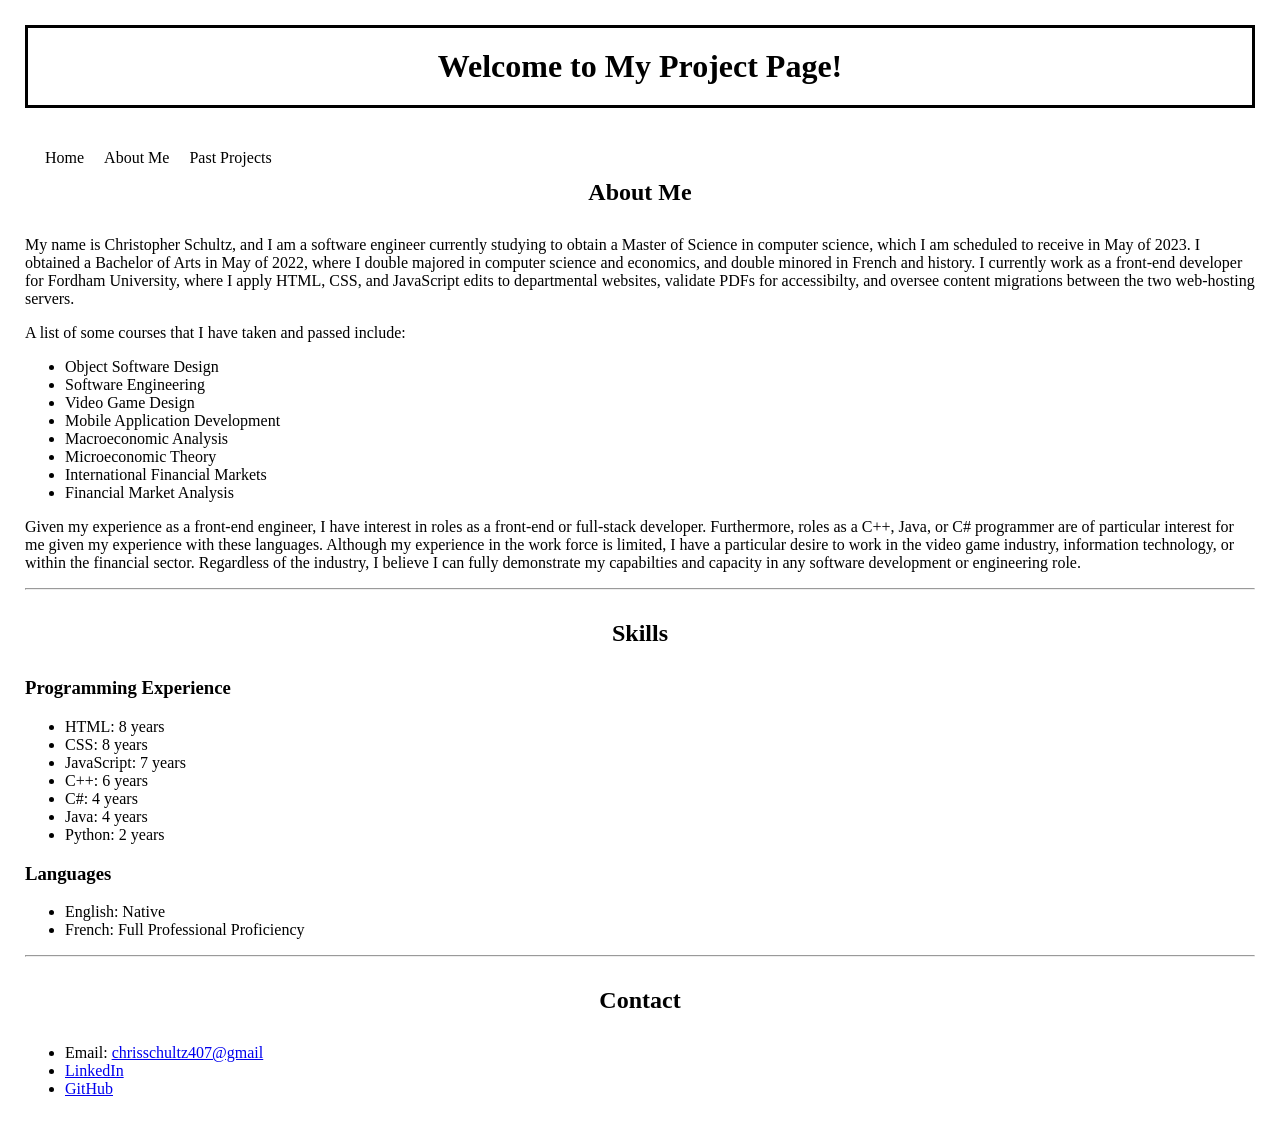
==== about-me/index.html @ 4dbb7f3b "Add files via upload" ====
<!DOCTYPE html>
<html>
<head>
	<style>
		.button {
			background-color: #4CAF50;
  			border: none;
  			color: white;
  			padding: 16px 32px;
  			text-align: center;
  			text-decoration: none;
  			display: inline-block;
  			font-size: 16px;
  			margin: 4px 2px;
  			transition-duration: 0.4s;
  			cursor: pointer;
		}
		.buttonDOWNLOAD {
			background-color: white; 
  			color: black; 
  			border: 2px solid #4CAF50;
		}
		.buttonDOWNLOAD:hover {
			background-color: #4CAF50;
  			color: white;
		}
		ul2 {
			list-style-type: none;
			background-color: #f3f3f3;
		}
		li2 {
			float: left;
		}
		li2 a {
			display: block;
			color: black;
			background-color: white;
			text-align: center;
			padding: 10px;
			text-decoration: none;
		}
		li2 a:hover:not(.active) {
			background-color: #ddd;
		}
		li2 a.active {
			color: white;
			background-color: #04AA6D;
		}
		body {
			margin: 25px;
		}
		div {
			text-align:center;
			padding: 10px;
		}
		h1 {
			text-align: center;
			border-style: solid;
			padding: 20px;
		}
		h2 {
			padding: 10px;
			text-align:center;
		}
	</style>
<head>
  
<body>
	<h1>Welcome to My Project Page!</h1>
	<div>
	<ul2>
		<li2><a href="https://cschultz11.github.io/">Home</a></li2>
		<li2><a href="https://cschultz11.github.io/about-me/">About Me</a></li2>
		<li2><a href="https://cschultz11.github.io/past-projects/">Past Projects</a></li2>
	</ul2>
	</div>
		<h2>About Me</h2>
		<p>My name is Christopher Schultz, and I am a software engineer currently studying to obtain
		a Master of Science in computer science, which I am scheduled to receive in May of 2023. I
		obtained a Bachelor of Arts in May of 2022, where I double majored in computer science and 
		economics, and double minored in French and history. I currently work as a front-end developer
		for Fordham University, where I apply HTML, CSS, and JavaScript edits to departmental websites,
		validate PDFs for accessibilty, and oversee content migrations between the two web-hosting servers.</p>
		<p>A list of some courses that I have taken and passed include:</p>
		<ul>
			<li>Object Software Design</li>
			<li>Software Engineering</li>
			<li>Video Game Design</li>
			<li>Mobile Application Development</li>
			<li>Macroeconomic Analysis</li>
			<li>Microeconomic Theory</li>
			<li>International Financial Markets</li>
			<li>Financial Market Analysis</li>
		</ul>
		<p>Given my experience as a front-end engineer, I have interest in roles as a front-end or full-stack developer.
		Furthermore, roles as a C++, Java, or C# programmer are of particular interest for me given my experience with
		these languages. Although my experience in the work force is limited, I have a particular desire to work in the video
		game industry, information technology, or within the financial sector. Regardless of the industry, I believe I can
		fully demonstrate my capabilties and capacity in any software development or engineering role.</p>
		
	<hr class="rounded">
		<h2>Skills</h2>
		<h3>Programming Experience</h3>
		<ul>
			<li>HTML: 8 years</li>
			<li>CSS: 8 years</li>
			<li>JavaScript: 7 years</li>
			<li>C++: 6 years</li>
			<li>C#: 4 years</li>
			<li>Java: 4 years</li>
			<li>Python: 2 years</li>
		</ul>
		<h3>Languages</h3>
		<ul>
			<li>English: Native</li>
			<li>French: Full Professional Proficiency</li>
		</ul>
	<hr class="rounded">
	<h2>Contact</h2>
		<ul>
			<li>Email: <a href="mailto:chrisschultz407@gmail.com">chrisschultz407@gmail</a></li>
			<li><a href="https://www.linkedin.com/in/christopherjschultz/">LinkedIn</a></li>
			<li><a href="https://github.com/cschultz11">GitHub</a></li>
		</ul>
</body>  
</html>
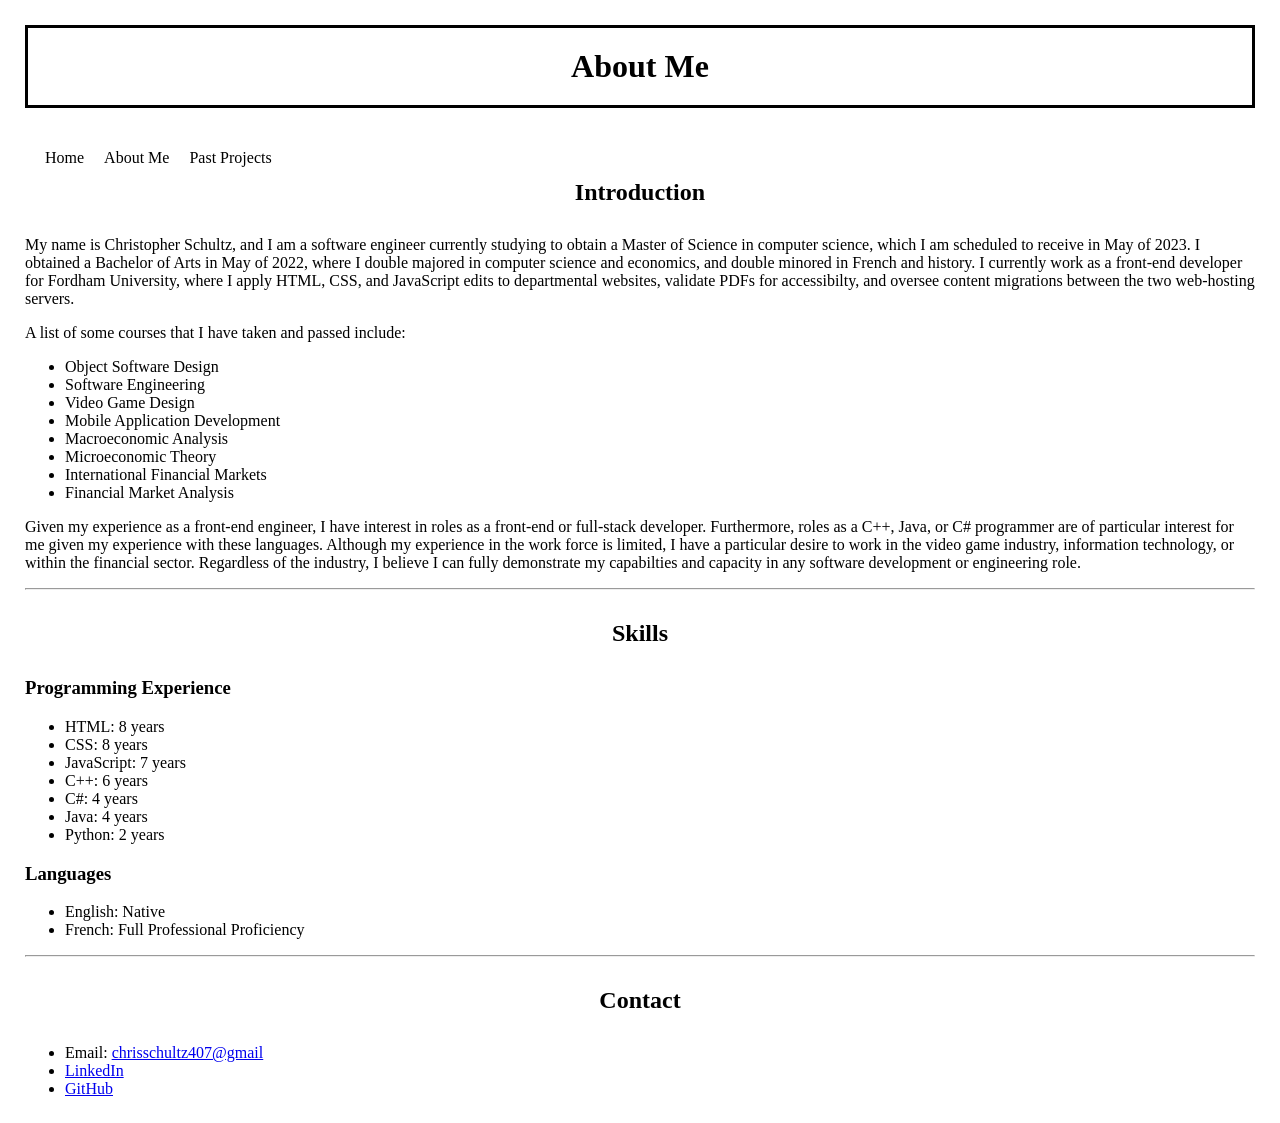
==== commit e64eec33: "Update index.html" ====
--- a/about-me/index.html
+++ b/about-me/index.html
@@ -66,7 +66,7 @@
 <head>
   
 <body>
-	<h1>Welcome to My Project Page!</h1>
+	<h1>About Me</h1>
 	<div>
 	<ul2>
 		<li2><a href="https://cschultz11.github.io/">Home</a></li2>
@@ -74,7 +74,7 @@
 		<li2><a href="https://cschultz11.github.io/past-projects/">Past Projects</a></li2>
 	</ul2>
 	</div>
-		<h2>About Me</h2>
+		<h2>Introduction</h2>
 		<p>My name is Christopher Schultz, and I am a software engineer currently studying to obtain
 		a Master of Science in computer science, which I am scheduled to receive in May of 2023. I
 		obtained a Bachelor of Arts in May of 2022, where I double majored in computer science and 
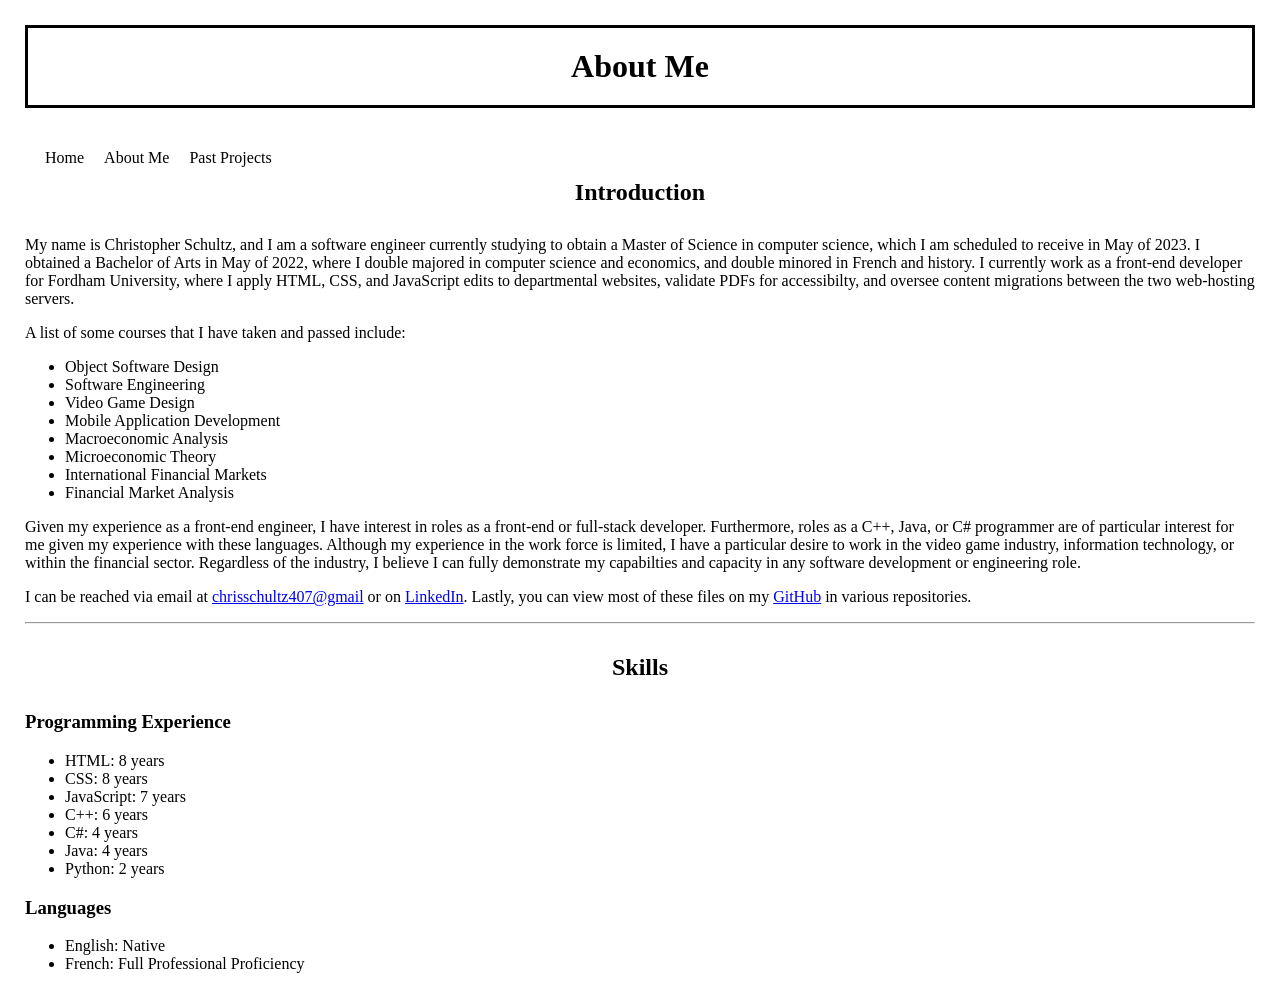
==== commit 72a8b6ac: "Update index.html" ====
--- a/about-me/index.html
+++ b/about-me/index.html
@@ -97,6 +97,9 @@
 		these languages. Although my experience in the work force is limited, I have a particular desire to work in the video
 		game industry, information technology, or within the financial sector. Regardless of the industry, I believe I can
 		fully demonstrate my capabilties and capacity in any software development or engineering role.</p>
+		<p>I can be reached via email at <a href="mailto:chrisschultz407@gmail.com">chrisschultz407@gmail</a> or on
+		<a href="https://www.linkedin.com/in/christopherjschultz/">LinkedIn</a>. Lastly, you can view most of these files on my
+		<a href="https://github.com/cschultz11">GitHub</a> in various repositories.
 		
 	<hr class="rounded">
 		<h2>Skills</h2>
@@ -115,12 +118,5 @@
 			<li>English: Native</li>
 			<li>French: Full Professional Proficiency</li>
 		</ul>
-	<hr class="rounded">
-	<h2>Contact</h2>
-		<ul>
-			<li>Email: <a href="mailto:chrisschultz407@gmail.com">chrisschultz407@gmail</a></li>
-			<li><a href="https://www.linkedin.com/in/christopherjschultz/">LinkedIn</a></li>
-			<li><a href="https://github.com/cschultz11">GitHub</a></li>
-		</ul>
 </body>  
 </html>
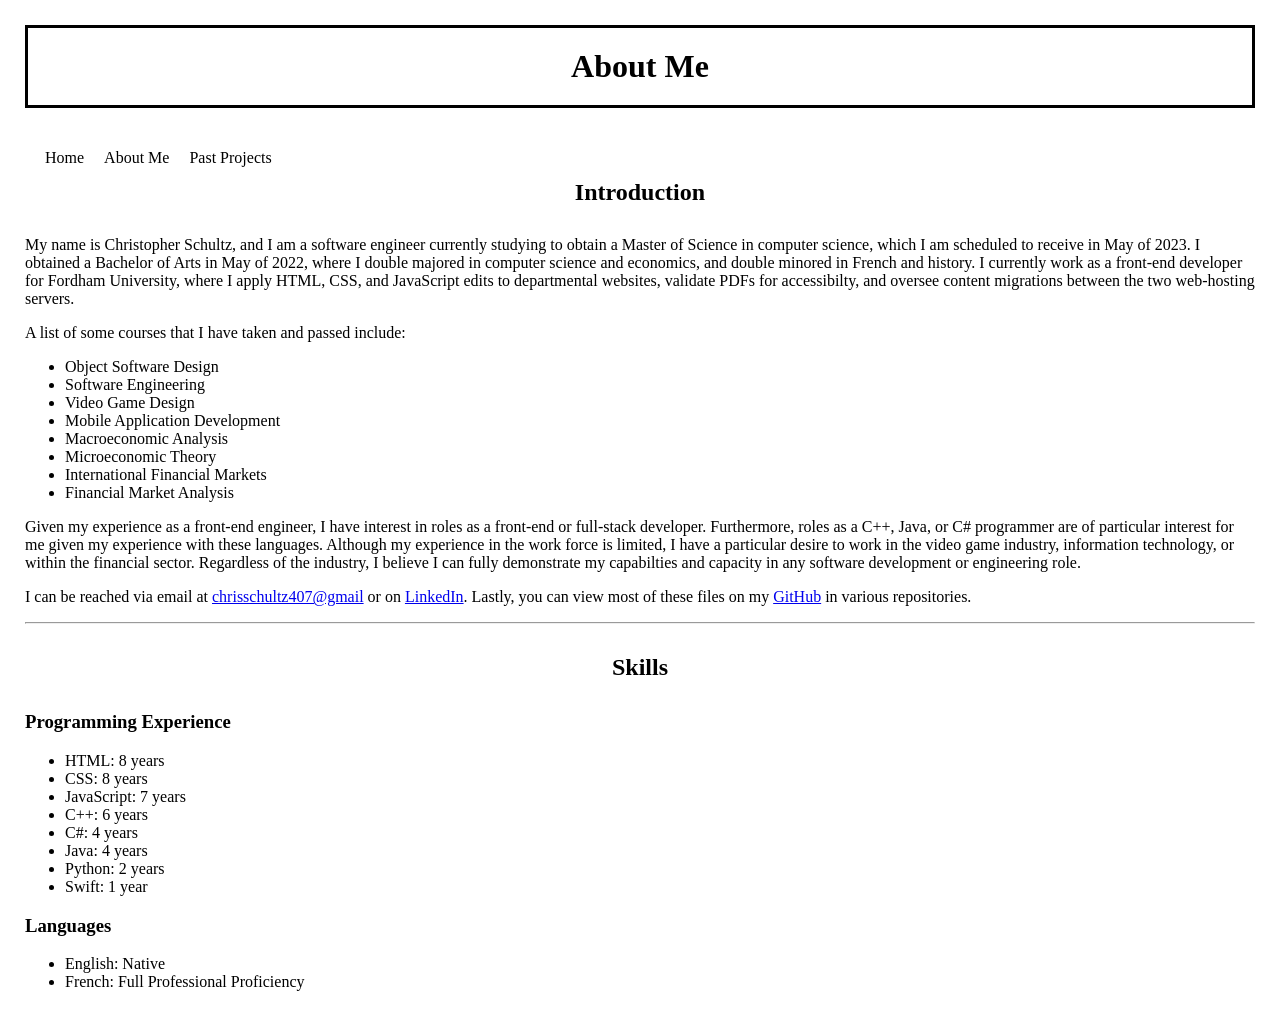
==== commit f33905cf: "Update index.html" ====
--- a/about-me/index.html
+++ b/about-me/index.html
@@ -112,6 +112,7 @@
 			<li>C#: 4 years</li>
 			<li>Java: 4 years</li>
 			<li>Python: 2 years</li>
+			<li>Swift: 1 year</li>
 		</ul>
 		<h3>Languages</h3>
 		<ul>
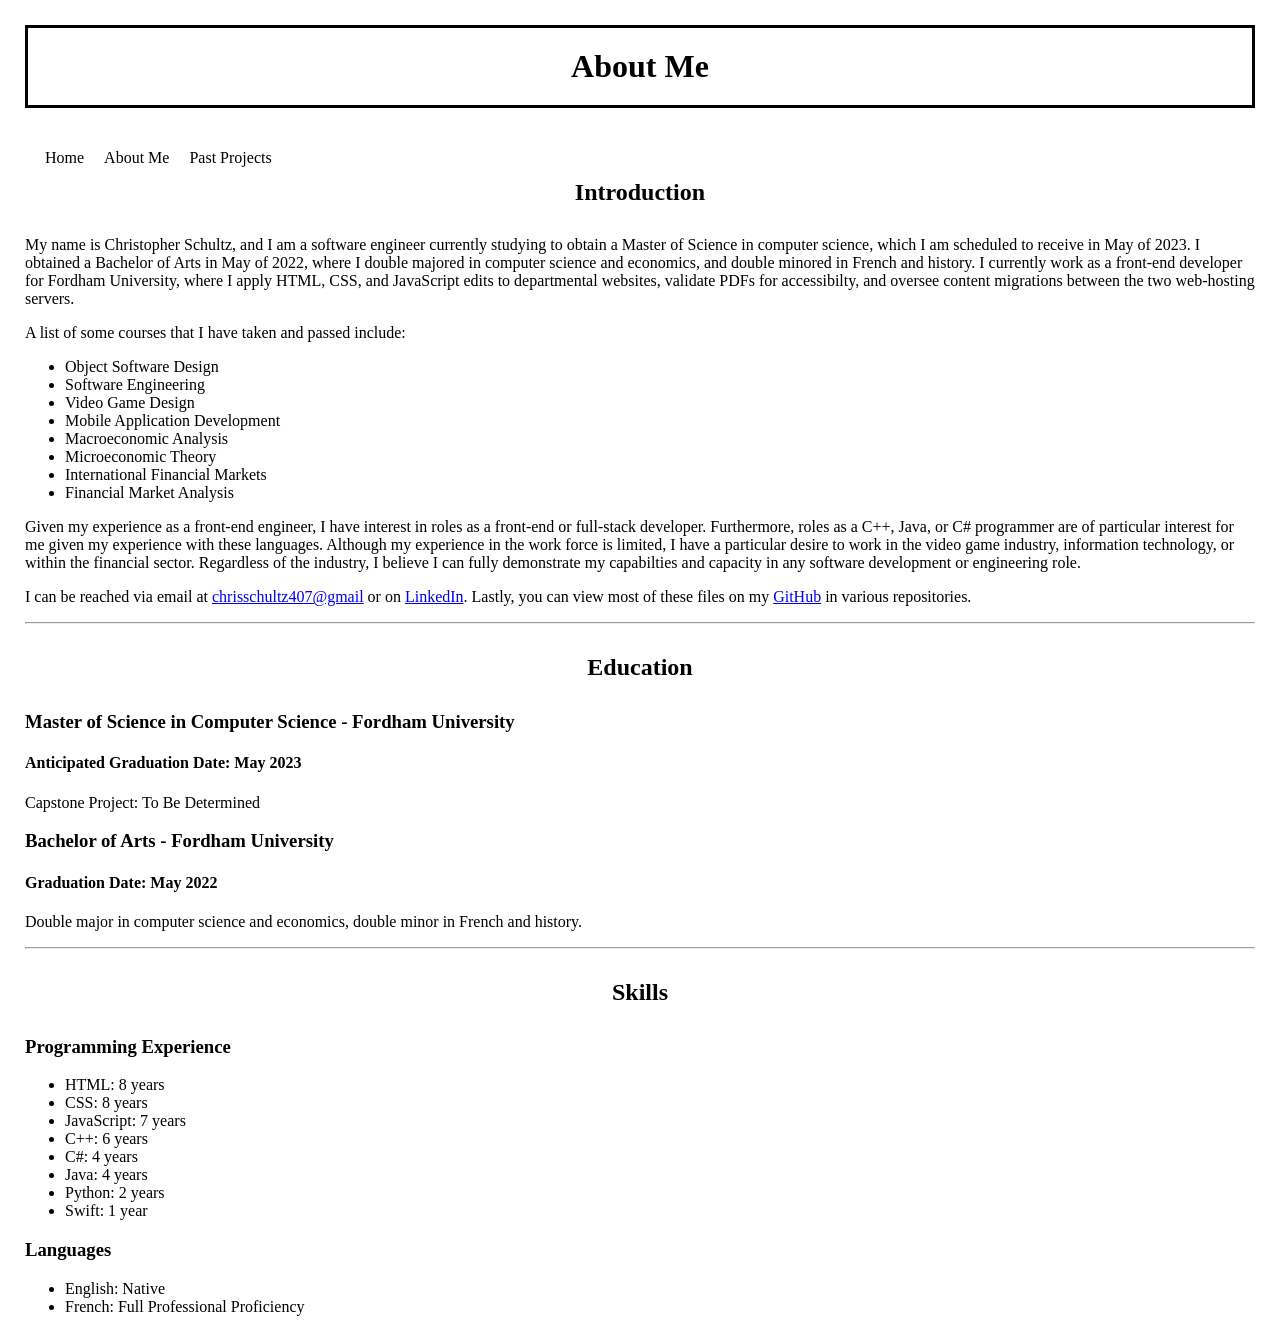
==== commit 1bf8964b: "Update index.html" ====
--- a/about-me/index.html
+++ b/about-me/index.html
@@ -100,7 +100,15 @@
 		<p>I can be reached via email at <a href="mailto:chrisschultz407@gmail.com">chrisschultz407@gmail</a> or on
 		<a href="https://www.linkedin.com/in/christopherjschultz/">LinkedIn</a>. Lastly, you can view most of these files on my
 		<a href="https://github.com/cschultz11">GitHub</a> in various repositories.
-		
+	<hr class="rounded">
+	<h2>Education</h2>
+		<h3>Master of Science in Computer Science - Fordham University</h3>
+			<h4>Anticipated Graduation Date: May 2023</h4>
+	<p>Capstone Project: To Be Determined</p>
+		<h3>Bachelor of Arts - Fordham University</h3>
+			<h4>Graduation Date: May 2022</h4>
+	<p>Double major in computer science and economics, double minor in French and history.</p>
+	
 	<hr class="rounded">
 		<h2>Skills</h2>
 		<h3>Programming Experience</h3>
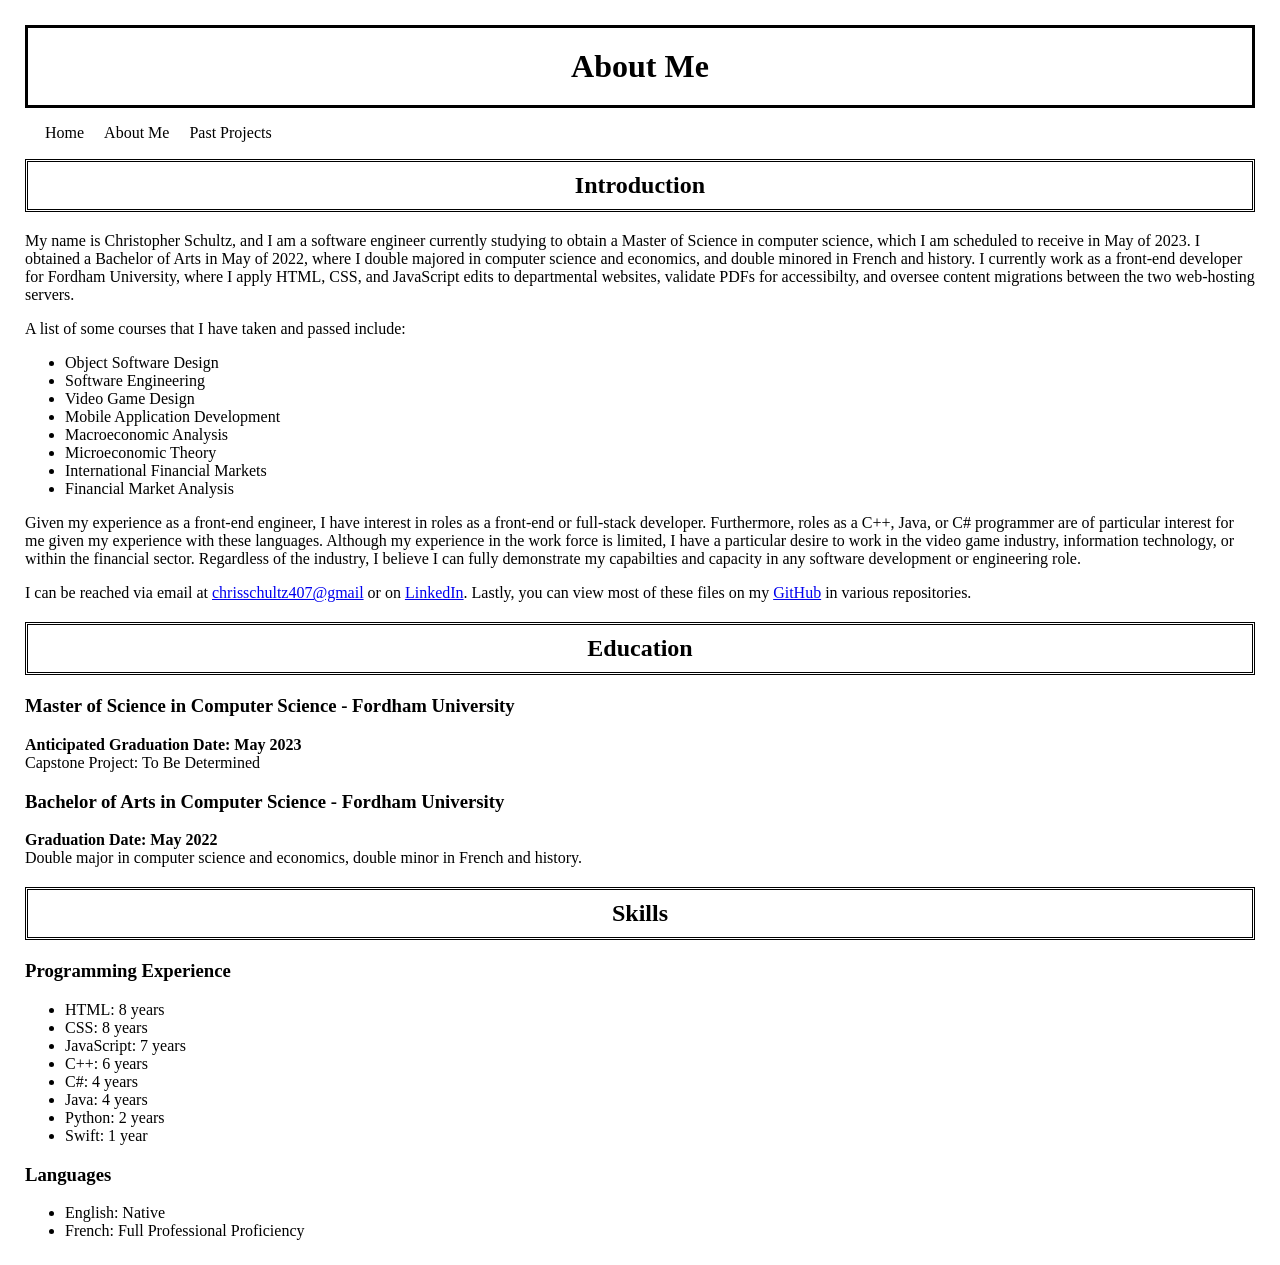
==== commit 1fa2c037: "Update index.html" ====
--- a/about-me/index.html
+++ b/about-me/index.html
@@ -52,6 +52,8 @@
 		div {
 			text-align:center;
 			padding: 10px;
+			margin-top:-25px;
+			margin-bottom:35px;
 		}
 		h1 {
 			text-align: center;
@@ -61,6 +63,9 @@
 		h2 {
 			padding: 10px;
 			text-align:center;
+		}
+		.sectBorder {
+			border-style: double;
 		}
 	</style>
 <head>
@@ -74,7 +79,7 @@
 		<li2><a href="https://cschultz11.github.io/past-projects/">Past Projects</a></li2>
 	</ul2>
 	</div>
-		<h2>Introduction</h2>
+		<h2 class="sectBorder">Introduction</h2>
 		<p>My name is Christopher Schultz, and I am a software engineer currently studying to obtain
 		a Master of Science in computer science, which I am scheduled to receive in May of 2023. I
 		obtained a Bachelor of Arts in May of 2022, where I double majored in computer science and 
@@ -100,17 +105,14 @@
 		<p>I can be reached via email at <a href="mailto:chrisschultz407@gmail.com">chrisschultz407@gmail</a> or on
 		<a href="https://www.linkedin.com/in/christopherjschultz/">LinkedIn</a>. Lastly, you can view most of these files on my
 		<a href="https://github.com/cschultz11">GitHub</a> in various repositories.
-	<hr class="rounded">
-	<h2>Education</h2>
+	<h2 class="sectBorder">Education</h2>
 		<h3>Master of Science in Computer Science - Fordham University</h3>
-			<h4>Anticipated Graduation Date: May 2023</h4>
-	<p>Capstone Project: To Be Determined</p>
-		<h3>Bachelor of Arts - Fordham University</h3>
-			<h4>Graduation Date: May 2022</h4>
-	<p>Double major in computer science and economics, double minor in French and history.</p>
-	
-	<hr class="rounded">
-		<h2>Skills</h2>
+	<p><strong>Anticipated Graduation Date: May 2023</strong><br />
+	Capstone Project: To Be Determined</p>
+		<h3>Bachelor of Arts in Computer Science - Fordham University</h3>
+			<p><strong>Graduation Date: May 2022</strong><br />
+	Double major in computer science and economics, double minor in French and history.</p>
+		<h2 class="sectBorder">Skills</h2>
 		<h3>Programming Experience</h3>
 		<ul>
 			<li>HTML: 8 years</li>
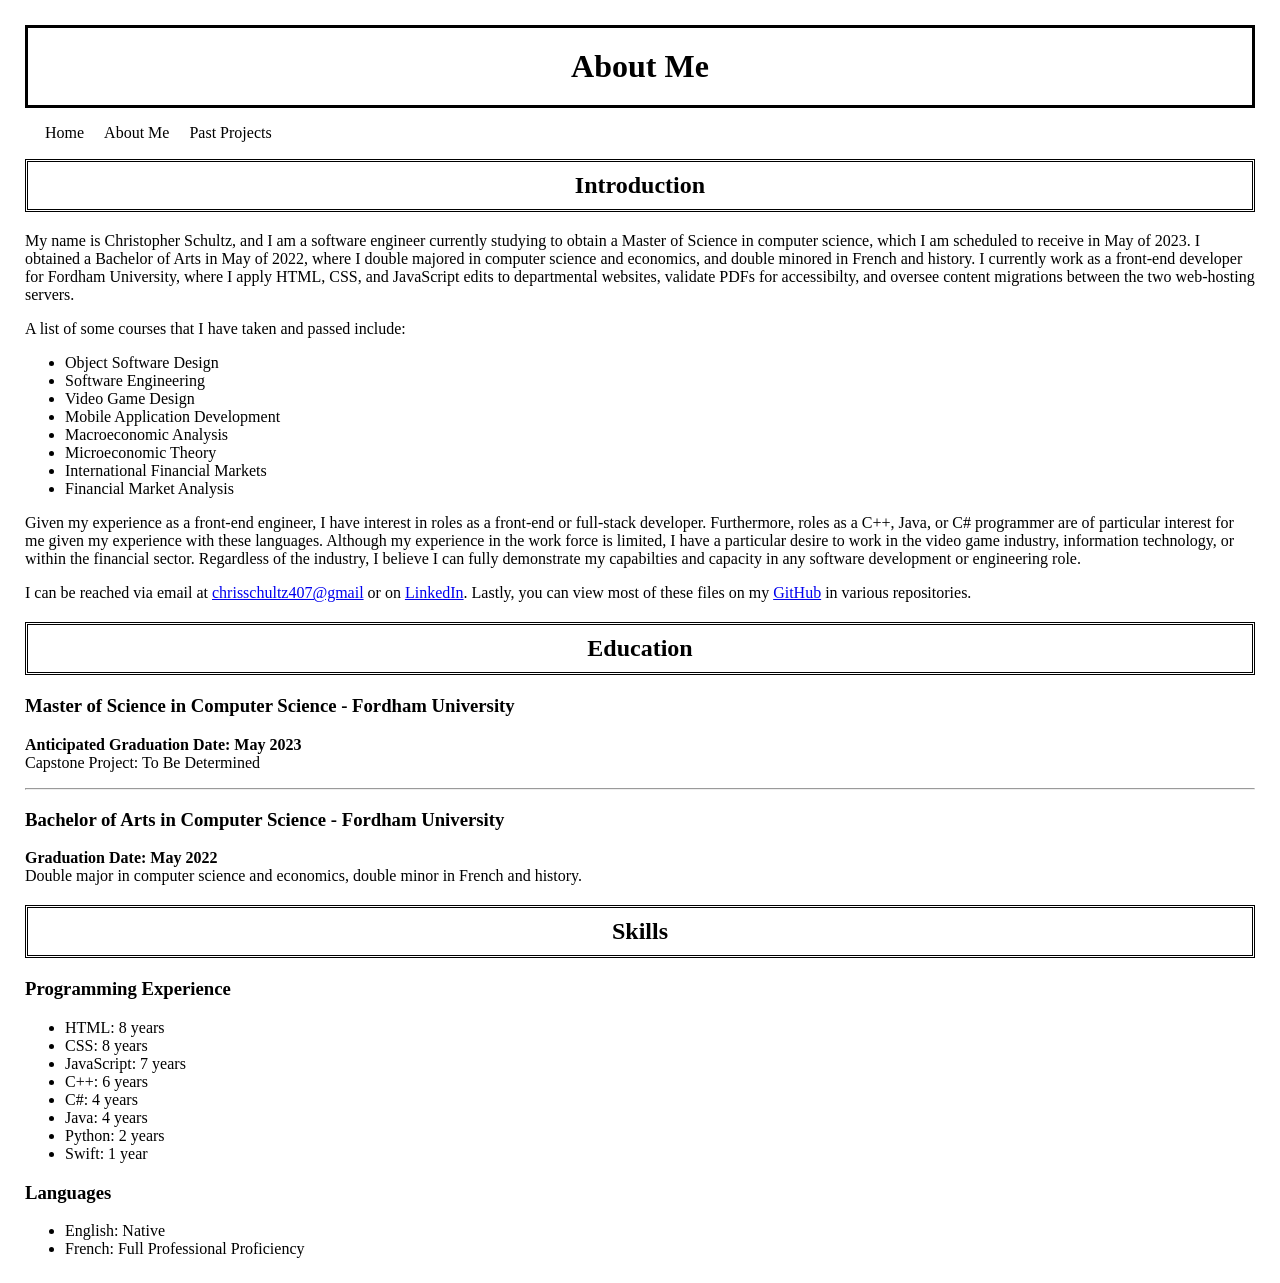
==== commit 67260a05: "Update index.html" ====
--- a/about-me/index.html
+++ b/about-me/index.html
@@ -52,6 +52,8 @@
 		div {
 			text-align:center;
 			padding: 10px;
+		}
+		.demark {
 			margin-top:-25px;
 			margin-bottom:35px;
 		}
@@ -72,7 +74,7 @@
   
 <body>
 	<h1>About Me</h1>
-	<div>
+	<div class="demark">
 	<ul2>
 		<li2><a href="https://cschultz11.github.io/">Home</a></li2>
 		<li2><a href="https://cschultz11.github.io/about-me/">About Me</a></li2>
@@ -109,6 +111,7 @@
 		<h3>Master of Science in Computer Science - Fordham University</h3>
 	<p><strong>Anticipated Graduation Date: May 2023</strong><br />
 	Capstone Project: To Be Determined</p>
+	<hr>
 		<h3>Bachelor of Arts in Computer Science - Fordham University</h3>
 			<p><strong>Graduation Date: May 2022</strong><br />
 	Double major in computer science and economics, double minor in French and history.</p>
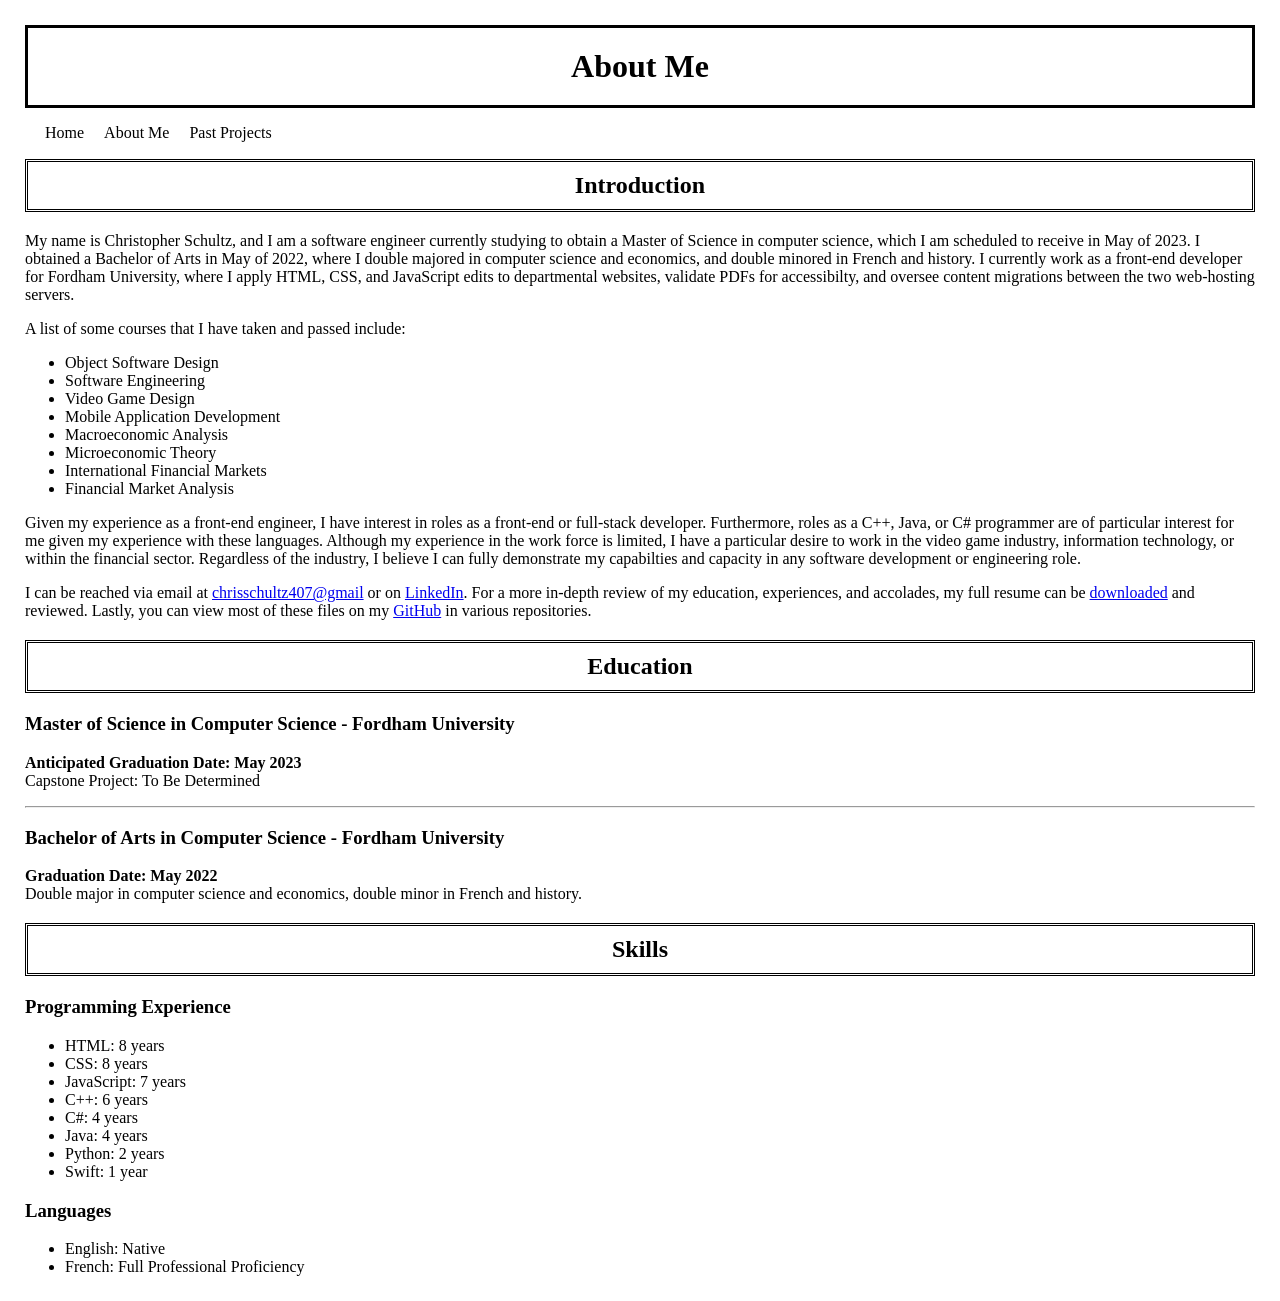
==== commit 96e12fb0: "Update index.html" ====
--- a/about-me/index.html
+++ b/about-me/index.html
@@ -105,8 +105,9 @@
 		game industry, information technology, or within the financial sector. Regardless of the industry, I believe I can
 		fully demonstrate my capabilties and capacity in any software development or engineering role.</p>
 		<p>I can be reached via email at <a href="mailto:chrisschultz407@gmail.com">chrisschultz407@gmail</a> or on
-		<a href="https://www.linkedin.com/in/christopherjschultz/">LinkedIn</a>. Lastly, you can view most of these files on my
-		<a href="https://github.com/cschultz11">GitHub</a> in various repositories.
+		<a href="https://www.linkedin.com/in/christopherjschultz/">LinkedIn</a>. For a more in-depth review of my education, experiences,
+		and accolades, my full resume can be <a href="https://github.com/cschultz11/cschultz11.github.io/raw/main/about-me/Christopher%20Schultz%20Resume.pdf">downloaded</a> and reviewed.
+		Lastly, you can view most of these files on my <a href="https://github.com/cschultz11">GitHub</a> in various repositories.
 	<h2 class="sectBorder">Education</h2>
 		<h3>Master of Science in Computer Science - Fordham University</h3>
 	<p><strong>Anticipated Graduation Date: May 2023</strong><br />
